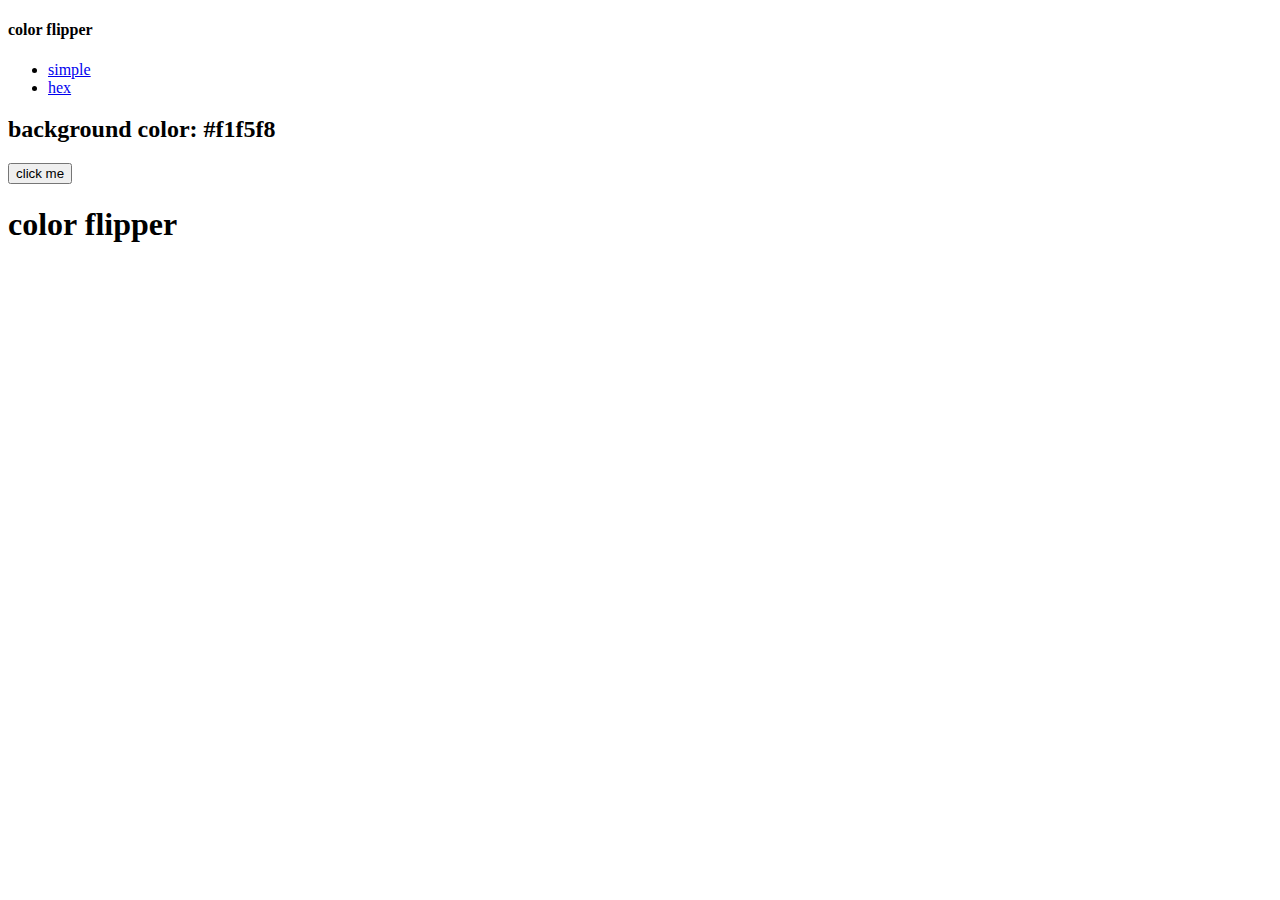
==== hex.html @ 7c852cb7 "Done the html and scripting" ====
<!DOCTYPE html>
<html lang="en">
<head>
    <meta charset="UTF-8">
    <meta http-equiv="X-UA-Compatible" content="IE=edge">
    <meta name="viewport" content="width=device-width, initial-scale=1.0">
    <title>Document</title>
</head>
<body>
    <nav>
        <div class="nav-center">
            <h4>color flipper</h4>
            <ul class="nav-links">
                <li>
                    <a href="index.html">simple</a>
                </li>
                <li>
                    <a href="hex.html">hex</a>
                </li>
            </ul>
        </div>
    </nav>
    <main>
        <div class="conatiner">
            <h2>background color:  <span class="color">
                #f1f5f8  
            </span></h2>
            <button class="btn btn-hero" id="btn">click me</button>
        </div>
    </main>
    <h1>color flipper</h1>
    <script src="hex.js"></script>
</body>
</html>
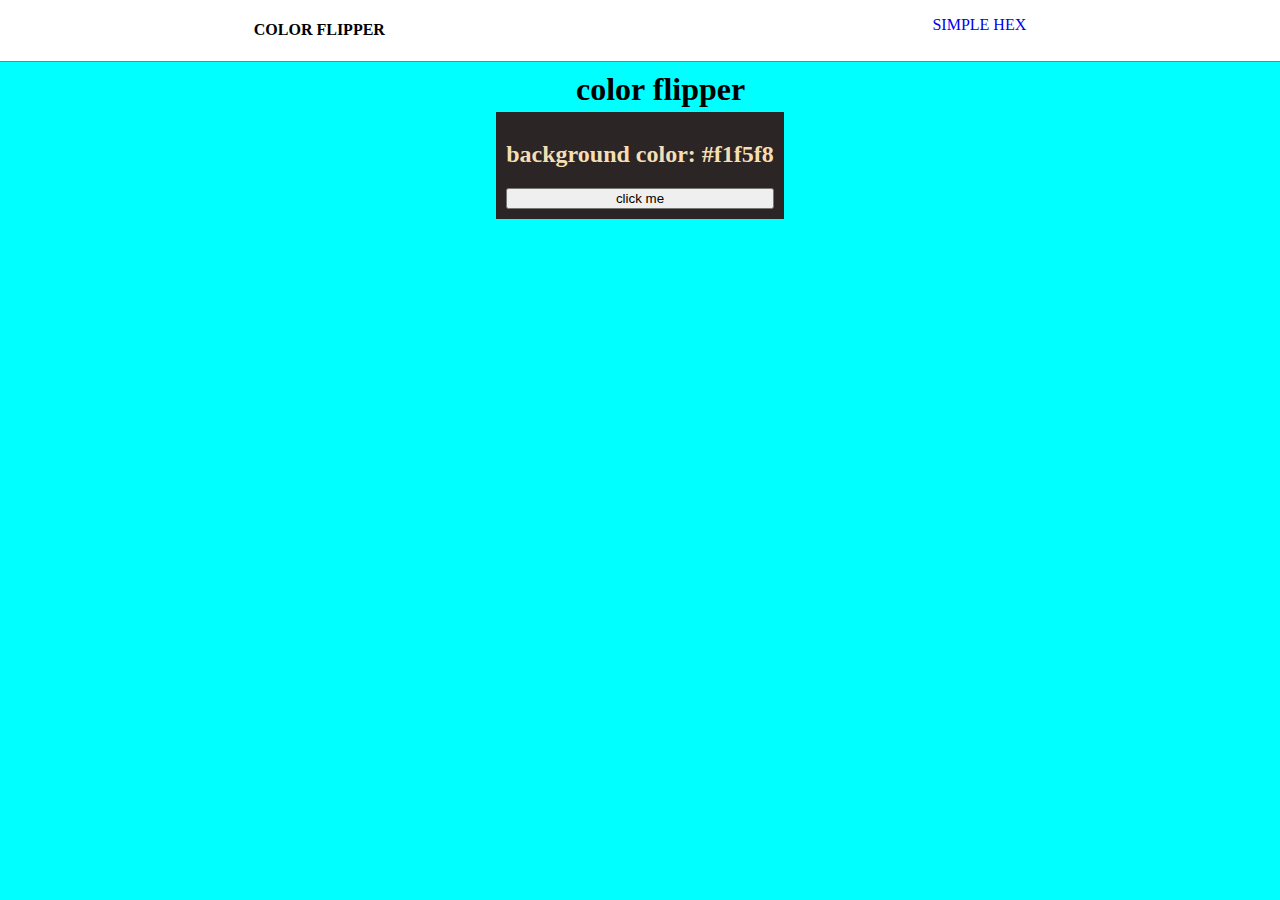
==== commit 59d66173: "Finished with styling" ====
--- a/hex.html
+++ b/hex.html
@@ -4,6 +4,7 @@
     <meta charset="UTF-8">
     <meta http-equiv="X-UA-Compatible" content="IE=edge">
     <meta name="viewport" content="width=device-width, initial-scale=1.0">
+    <link rel="stylesheet" href="style.css">
     <title>Document</title>
 </head>
 <body>
--- a/style.css
+++ b/style.css
@@ -0,0 +1,54 @@
+.nav-center
+{
+    display: flex;
+    justify-content: space-around;
+    text-transform: uppercase;
+    border-bottom: 1px solid gray;
+    background-color: white;
+}
+.nav-links > li
+{
+    display:inline;
+    text-transform: uppercase;
+    color: black;
+
+}
+.nav-links > li :hover
+{
+    display:inline;
+    text-transform: uppercase;
+    color: blue;
+
+}
+
+.nav-links > li >a{
+    text-decoration: none;
+    
+}
+main
+{
+    display: flex;
+    justify-content: center;
+    margin-top: 50px;
+    
+}
+.conatiner
+{
+    display: flex;
+    justify-content: center;
+    flex-direction: column;
+    background-color: rgb(43, 37, 37);
+    color: wheat;
+    padding:10px;
+}
+h1
+{
+    position: relative;
+    top:-170px;
+    left: 45%;
+
+}
+body{
+    background-color: aqua;
+    margin:0;
+}